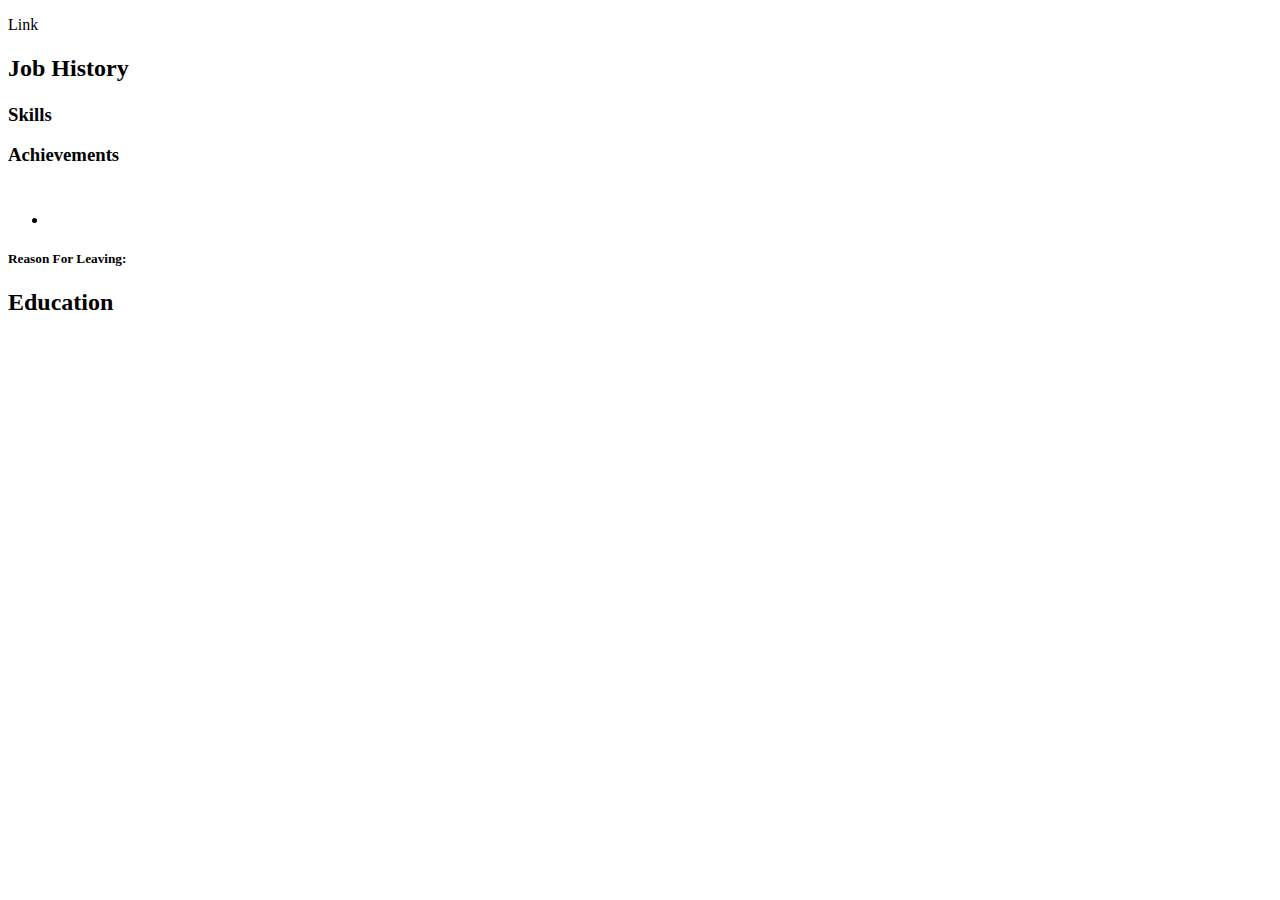
==== src/main/resources/templates/index.html @ 5acb9a9b "Integration tests for MainController" ====
<!DOCTYPE html>
<head>
    <meta charset="UTF-8">
    <link rel="stylesheet" th:href="@{/css/bootstrap.css}" />
    <title>Get Tim Hired</title>
</head>
<body>
    <div class="container">

        <div th:insert="~{navbar}"></div>

        <div th:unless="${hasCandidate}">
            <div class="row" th:each="candidate : ${candidates}">
                <div class="col-md-12">
                    <p>
                        <a th:href="@{/(candidateId=${candidate.id})}" th:text="${candidate.firstName() + ' ' + candidate.lastName() }">Link</a>
                    </p>
                </div>
            </div>
        </div>
        <div th:if="${hasCandidate}">
            <div class="border" th:if="${candidate != null}">
                <div class="row">
                    <div class="col-md-12">
                        <h1 class="text-center" th:text="${candidate.firstName() + ' ' + candidate.lastName()}"></h1>
                    </div>
                </div>
                <div class="row">
                    <div class="col-md-12">
                        <p class="text-center" th:text="${candidate.summary()}"></p>
                    </div>
                </div>
            </div>
            <div class="border" th:if="${jobs.size() > 0}">
                <div class="row">
                    <div class="col-md-12">
                        <h2 class="text-center">Job History</h2>
                    </div>
                </div>
                <div class="border-dashed" th:each="job : ${jobs}">
                    <div class="row">
                        <div class="col-md-4">
                            <h4 class="text-center" th:text="${job.companyName()}"></h4>
                        </div>
                        <div class="col-md-4">
                            <h4 class="text-center" th:text="${job.title()}"></h4>
                        </div>
                        <div class="col-md-4">
                            <h4 class="text-center" th:text="${'From: ' + job.startDate() + ' To: ' + (job.endDate() == null ? 'Present' : job.endDate())}"></h4>
                        </div>
                    </div>
                    <div class="row" th:if="${job.skills().size() > 0 || job.achievements().size() > 0}">
                        <div class="col-md-6 border-dotted">
                            <h3 class="text-center" th:if="${job.skills().size() > 0}">Skills</h3>
                        </div>
                        <div class="col-md-6 border-dotted">
                            <h3 class="text-center" th:if="${job.achievements().size() > 0}">Achievements</h3>
                        </div>
                    </div>
                    <div class="row" th:if="${job.skills().size() > 0 || job.achievements().size() > 0}">
                        <div class="col-md-6 border-dotted">
                            <table class="table table-striped" th:if="${job.skills().size() > 0}">
                                <tbody>
                                    <tr th:if="${job.skills().size() % 5 != 0}" th:each="i : ${#numbers.sequence(0, job.skills().size() / 5)}">
                                        <td th:text="${job.skills().get(i*5)}"></td>

                                        <td th:if="${i*5 + 1 < job.skills().size()}" th:text="${job.skills().get(i*5 + 1)}"></td>
                                        <td th:if="${i*5 + 1 >= job.skills().size()}"> </td>

                                        <td th:if="${i*5 + 2 < job.skills().size()}" th:text="${job.skills().get(i*5 + 2)}"></td>
                                        <td th:if="${i*5 + 2 >= job.skills().size()}"> </td>

                                        <td th:if="${i*5 + 3 < job.skills().size()}" th:text="${job.skills().get(i*5 + 3)}"></td>
                                        <td th:if="${i*5 + 3 >= job.skills().size()}"> </td>

                                        <td th:if="${i*5 + 4 < job.skills().size()}" th:text="${job.skills().get(i*5 + 4)}"></td>
                                        <td th:if="${i*5 + 4 >= job.skills().size()}"> </td>
                                    </tr>
                                    <tr th:if="${job.skills().size() % 5 == 0}" th:each="i : ${#numbers.sequence(0, (job.skills().size() - 1) / 5)}">
                                        <td th:text="${job.skills().get(i*5)}"></td>

                                        <td th:if="${i*5 + 1 < job.skills().size()}" th:text="${job.skills().get(i*5 + 1)}"></td>
                                        <td th:if="${i*5 + 1 >= job.skills().size()}"> </td>

                                        <td th:if="${i*5 + 2 < job.skills().size()}" th:text="${job.skills().get(i*5 + 2)}"></td>
                                        <td th:if="${i*5 + 2 >= job.skills().size()}"> </td>

                                        <td th:if="${i*5 + 3 < job.skills().size()}" th:text="${job.skills().get(i*5 + 3)}"></td>
                                        <td th:if="${i*5 + 3 >= job.skills().size()}"> </td>

                                        <td th:if="${i*5 + 4 < job.skills().size()}" th:text="${job.skills().get(i*5 + 4)}"></td>
                                        <td th:if="${i*5 + 4 >= job.skills().size()}"> </td>
                                    </tr>
                                </tbody>
                            </table>
                        </div>
                        <div class="col-md-6 border-dotted">
                            <ul th:if="${job.achievements().size() > 0}">
                                <li th:each="achievement : ${job.achievements()}" th:text="${achievement}"></li>
                            </ul>
                        </div>
                    </div>
                    <div class="row" th:if="${job.reasonForLeaving() != null}">
                        <div class="col-md-2">
                            <h5 class="text-center">Reason For Leaving: </h5>
                        </div>
                        <div class="col-md-10">
                            <h5 class="text-left" th:text="${job.reasonForLeaving()}"></h5>
                        </div>
                    </div>
                </div>
            </div>
            <div class="border" th:if="${educations.size() > 0}">
                <div class="row">
                    <div class="col-md-12">
                        <h2 class="text-center">Education</h2>
                    </div>
                </div>
                <div class="row border-dashed" th:each="education : ${educations}">
                    <div class="col-md-4 text-center" th:text="${education.name()}"></div>
                    <div class="col-md-4 text-center" th:text="${education.areaOfStudy()}"></div>
                    <div class="col-md-4 text-center" th:text="${education.educationLevel()}"></div>
                    <div class="col-md-4 text-center" th:text="${education.graduated() ? 'Graduated' : 'Incomplete'}"></div>
                    <div class="col-md-4 text-center"
                         th:text="${education.endDate() != null ?
                         education.startDate() + ' to ' + education.endDate() :
                         education.startDate() + ' to Present'}"
                    >
                    </div>
                </div>
            </div>
        </div>
    </div>
</body>
</html>
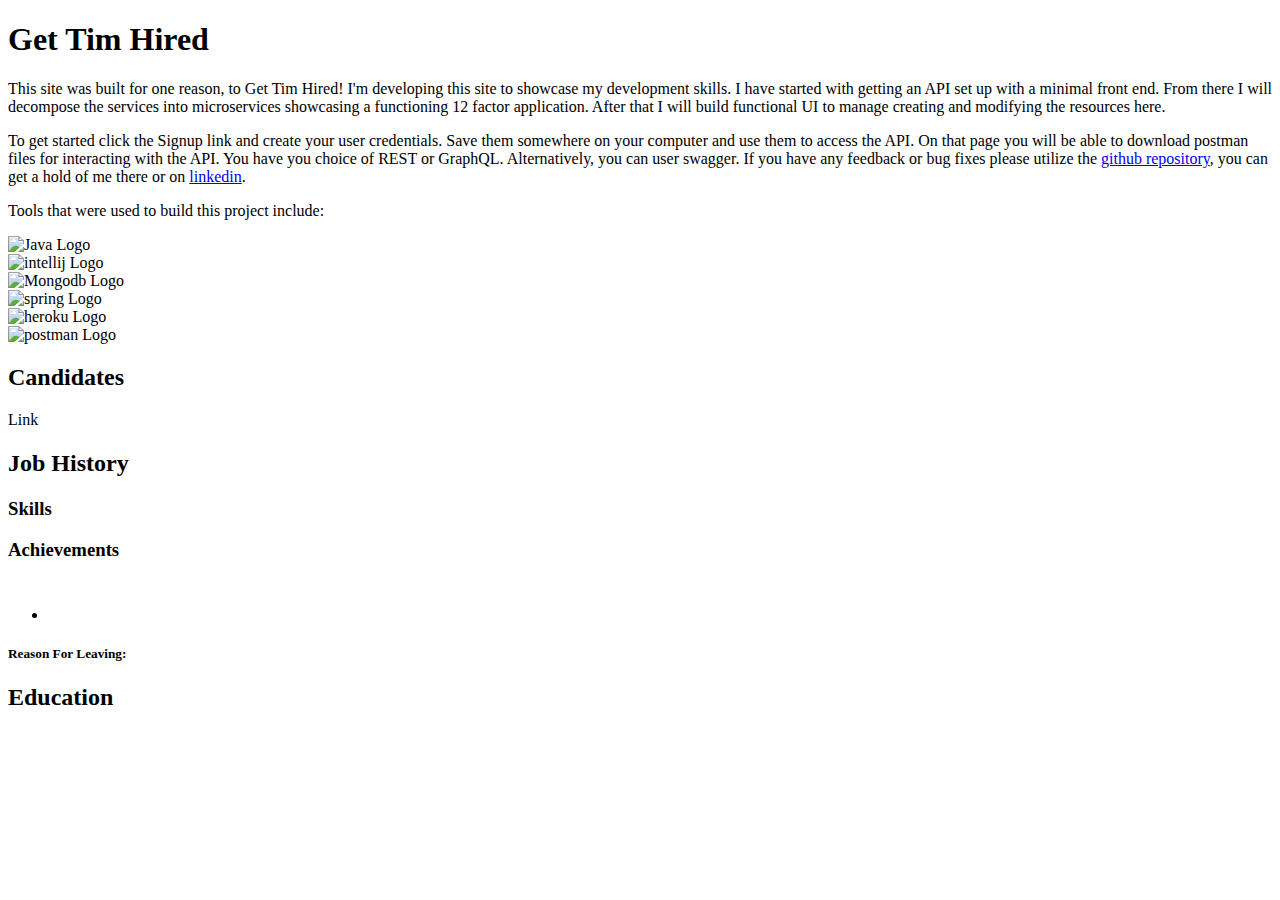
==== commit 222c9ee0: "Add updated index page with more info about the page" ====
--- a/src/main/resources/templates/index.html
+++ b/src/main/resources/templates/index.html
@@ -9,7 +9,53 @@
 
         <div th:insert="~{navbar}"></div>
 
+        <div class="row">
+            <div class="col-md-12">
+                <h1>Get Tim Hired</h1>
+            </div>
+            <div class="col-md-12">
+
+                <p>This site was built for one reason, to Get Tim Hired! I'm developing this site to showcase my
+                development skills. I have started with getting an API set up with a minimal front end. From there I
+                will decompose the services into microservices showcasing a functioning 12 factor application. After
+                that I will build functional UI to manage creating and modifying the resources here.</p>
+
+                <p>To get started click the Signup link and create your user credentials. Save them somewhere on your
+                computer and use them to access the API. On that page you will be able to download postman files for
+                interacting with the API. You have you choice of REST or GraphQL. Alternatively, you can user swagger.
+                If you have any feedback or bug fixes please utilize the
+                <a href="https://github.com/tschiman/gettimhired">github repository</a>, you can get a hold of me there
+                or on <a href="https://www.linkedin.com/in/timothy-schimandle/">linkedin</a>.</p>
+            </div>
+            <div class="col-md-12">
+                <p>Tools that were used to build this project include:</p>
+            </div>
+            <div class="col-md-2">
+                <img class="img-size" src="/img/java.png" alt="Java Logo">
+            </div>
+            <div class="col-md-2">
+                <img class="img-size" src="/img/intellij.png" alt="intellij Logo">
+            </div>
+            <div class="col-md-2">
+                <img class="img-size" src="/img/Mongodb.png" alt="Mongodb Logo">
+            </div>
+            <div class="col-md-2">
+                <img class="img-size" src="/img/spring.jpg" alt="spring Logo">
+            </div>
+            <div class="col-md-2">
+                <img class="img-size" src="/img/heroku.png" alt="heroku Logo">
+            </div>
+            <div class="col-md-2">
+                <img class="img-size" src="/img/postman.png" alt="postman Logo">
+            </div>
+        </div>
+
         <div th:unless="${hasCandidate}">
+            <div class="row">
+                <div class="col-md-12">
+                    <h2>Candidates</h2>
+                </div>
+            </div>
             <div class="row" th:each="candidate : ${candidates}">
                 <div class="col-md-12">
                     <p>
@@ -27,7 +73,7 @@
                 </div>
                 <div class="row">
                     <div class="col-md-12">
-                        <p class="text-center" th:text="${candidate.summary()}"></p>
+                        <p class="text-center padding-15" th:text="${candidate.summary()}"></p>
                     </div>
                 </div>
             </div>
@@ -57,8 +103,8 @@
                             <h3 class="text-center" th:if="${job.achievements().size() > 0}">Achievements</h3>
                         </div>
                     </div>
-                    <div class="row" th:if="${job.skills().size() > 0 || job.achievements().size() > 0}">
-                        <div class="col-md-6 border-dotted">
+                    <div class="row parent" th:if="${job.skills().size() > 0 || job.achievements().size() > 0}">
+                        <div class="col-md-6 border-dotted child">
                             <table class="table table-striped" th:if="${job.skills().size() > 0}">
                                 <tbody>
                                     <tr th:if="${job.skills().size() % 5 != 0}" th:each="i : ${#numbers.sequence(0, job.skills().size() / 5)}">
@@ -94,7 +140,7 @@
                                 </tbody>
                             </table>
                         </div>
-                        <div class="col-md-6 border-dotted">
+                        <div class="col-md-6 border-dotted child">
                             <ul th:if="${job.achievements().size() > 0}">
                                 <li th:each="achievement : ${job.achievements()}" th:text="${achievement}"></li>
                             </ul>
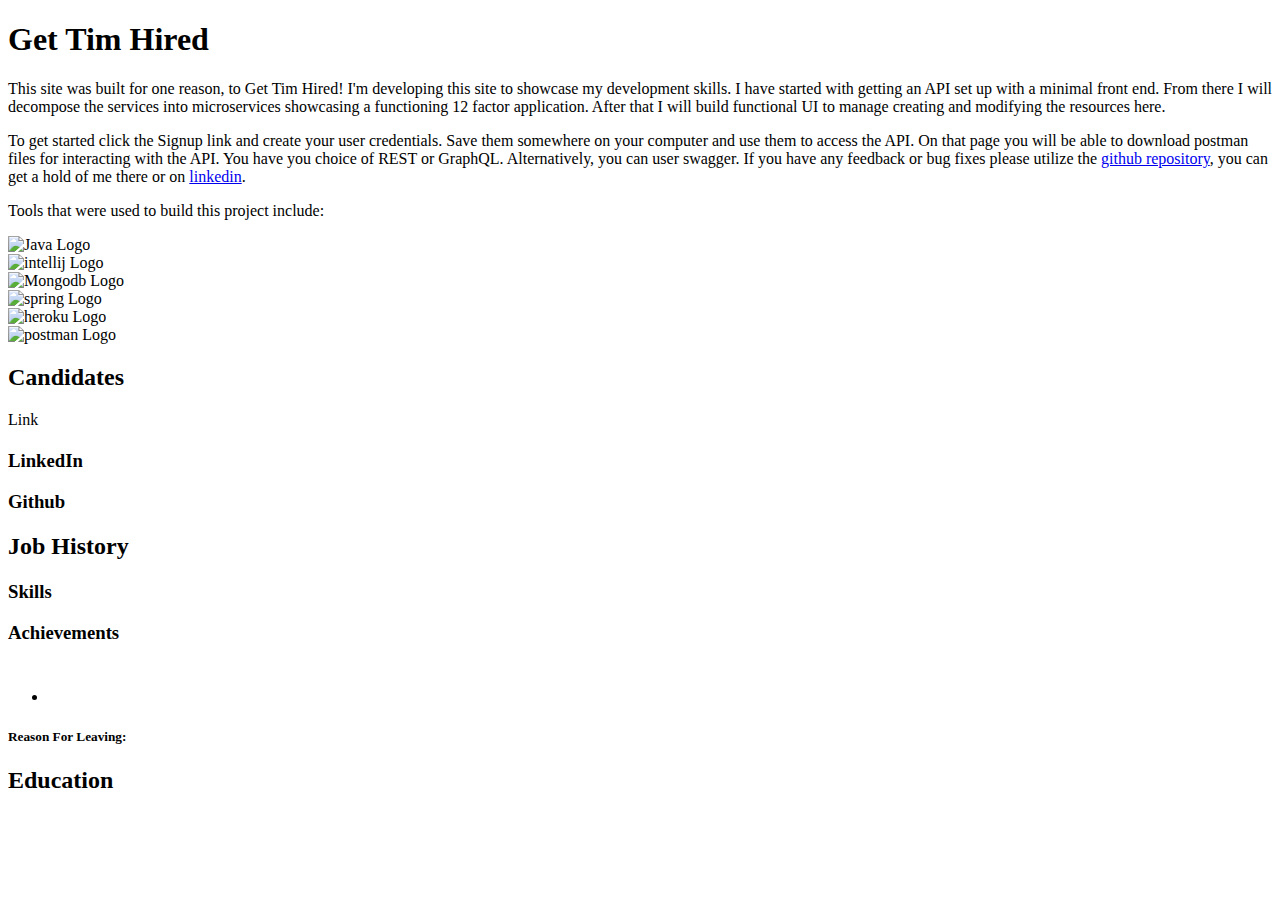
==== commit 532a05e9: "Get urls linking in the site" ====
--- a/src/main/resources/templates/index.html
+++ b/src/main/resources/templates/index.html
@@ -9,48 +9,47 @@
 
         <div th:insert="~{navbar}"></div>
 
-        <div class="row">
-            <div class="col-md-12">
-                <h1>Get Tim Hired</h1>
+        <div th:unless="${hasCandidate}">
+            <div class="row">
+                <div class="col-md-12">
+                    <h1>Get Tim Hired</h1>
+                </div>
+                <div class="col-md-12">
+
+                    <p>This site was built for one reason, to Get Tim Hired! I'm developing this site to showcase my
+                        development skills. I have started with getting an API set up with a minimal front end. From there I
+                        will decompose the services into microservices showcasing a functioning 12 factor application. After
+                        that I will build functional UI to manage creating and modifying the resources here.</p>
+
+                    <p>To get started click the Signup link and create your user credentials. Save them somewhere on your
+                        computer and use them to access the API. On that page you will be able to download postman files for
+                        interacting with the API. You have you choice of REST or GraphQL. Alternatively, you can user swagger.
+                        If you have any feedback or bug fixes please utilize the
+                        <a href="https://github.com/tschiman/gettimhired">github repository</a>, you can get a hold of me there
+                        or on <a href="https://www.linkedin.com/in/timothy-schimandle/">linkedin</a>.</p>
+                </div>
+                <div class="col-md-12">
+                    <p>Tools that were used to build this project include:</p>
+                </div>
+                <div class="col-md-2">
+                    <img class="img-size" src="/img/java.png" alt="Java Logo">
+                </div>
+                <div class="col-md-2">
+                    <img class="img-size" src="/img/intellij.png" alt="intellij Logo">
+                </div>
+                <div class="col-md-2">
+                    <img class="img-size" src="/img/Mongodb.png" alt="Mongodb Logo">
+                </div>
+                <div class="col-md-2">
+                    <img class="img-size" src="/img/spring.jpg" alt="spring Logo">
+                </div>
+                <div class="col-md-2">
+                    <img class="img-size" src="/img/heroku.png" alt="heroku Logo">
+                </div>
+                <div class="col-md-2">
+                    <img class="img-size" src="/img/postman.png" alt="postman Logo">
+                </div>
             </div>
-            <div class="col-md-12">
-
-                <p>This site was built for one reason, to Get Tim Hired! I'm developing this site to showcase my
-                development skills. I have started with getting an API set up with a minimal front end. From there I
-                will decompose the services into microservices showcasing a functioning 12 factor application. After
-                that I will build functional UI to manage creating and modifying the resources here.</p>
-
-                <p>To get started click the Signup link and create your user credentials. Save them somewhere on your
-                computer and use them to access the API. On that page you will be able to download postman files for
-                interacting with the API. You have you choice of REST or GraphQL. Alternatively, you can user swagger.
-                If you have any feedback or bug fixes please utilize the
-                <a href="https://github.com/tschiman/gettimhired">github repository</a>, you can get a hold of me there
-                or on <a href="https://www.linkedin.com/in/timothy-schimandle/">linkedin</a>.</p>
-            </div>
-            <div class="col-md-12">
-                <p>Tools that were used to build this project include:</p>
-            </div>
-            <div class="col-md-2">
-                <img class="img-size" src="/img/java.png" alt="Java Logo">
-            </div>
-            <div class="col-md-2">
-                <img class="img-size" src="/img/intellij.png" alt="intellij Logo">
-            </div>
-            <div class="col-md-2">
-                <img class="img-size" src="/img/Mongodb.png" alt="Mongodb Logo">
-            </div>
-            <div class="col-md-2">
-                <img class="img-size" src="/img/spring.jpg" alt="spring Logo">
-            </div>
-            <div class="col-md-2">
-                <img class="img-size" src="/img/heroku.png" alt="heroku Logo">
-            </div>
-            <div class="col-md-2">
-                <img class="img-size" src="/img/postman.png" alt="postman Logo">
-            </div>
-        </div>
-
-        <div th:unless="${hasCandidate}">
             <div class="row">
                 <div class="col-md-12">
                     <h2>Candidates</h2>
@@ -69,6 +68,16 @@
                 <div class="row">
                     <div class="col-md-12">
                         <h1 class="text-center" th:text="${candidate.firstName() + ' ' + candidate.lastName()}"></h1>
+                    </div>
+                    <div th:if="${candidate.linkedInUrl() != null}" class="col-md-6">
+                        <h3 class="text-center">
+                            <a th:href="${candidate.linkedInUrl()}">LinkedIn</a>
+                        </h3>
+                    </div>
+                    <div th:if="${candidate.githubUrl() != null}" class="col-md-6">
+                        <h3 class="text-center">
+                            <a th:href="${candidate.githubUrl()}">Github</a>
+                        </h3>
                     </div>
                 </div>
                 <div class="row">
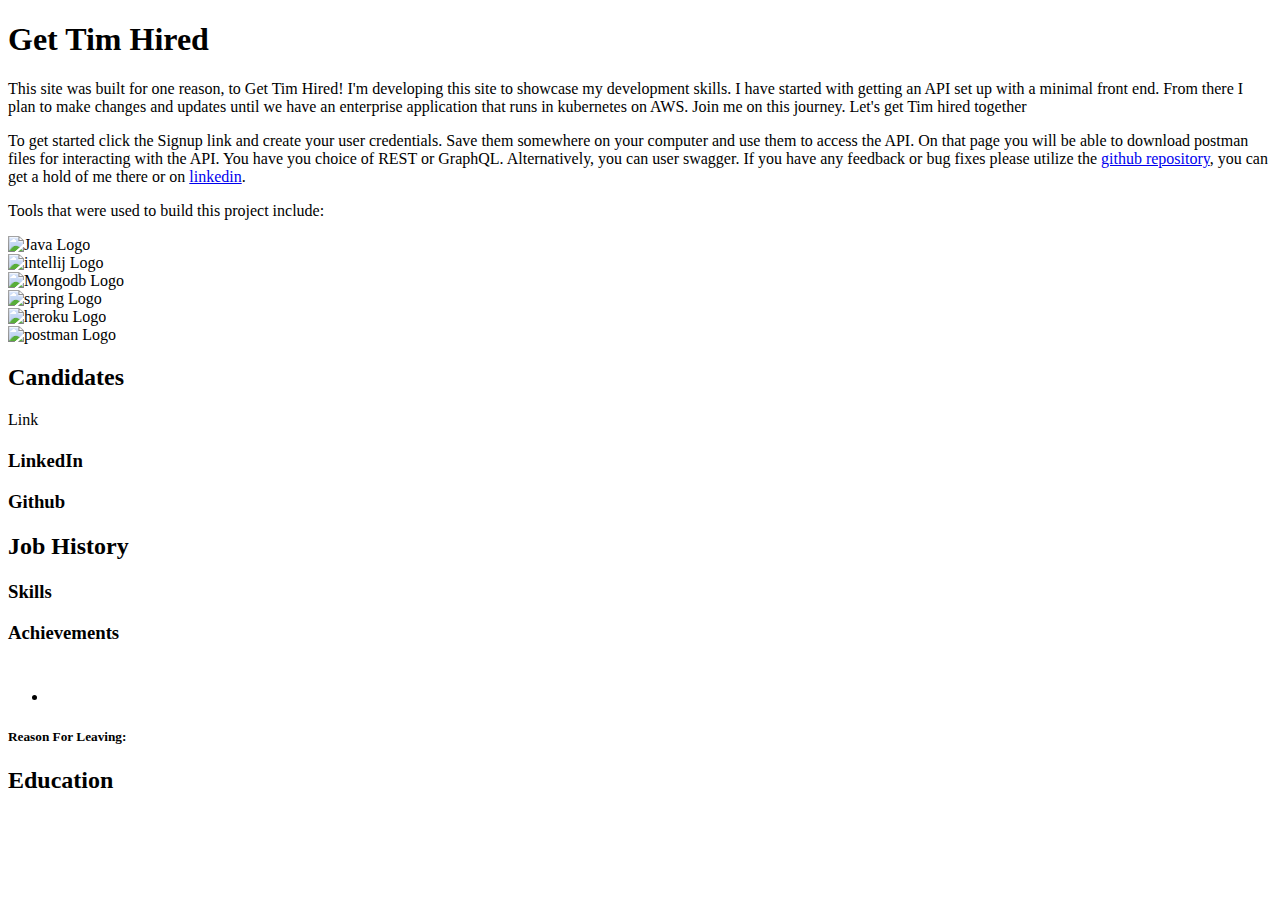
==== commit 66fa3c29: "Update the index page with new text" ====
--- a/src/main/resources/templates/index.html
+++ b/src/main/resources/templates/index.html
@@ -17,9 +17,9 @@
                 <div class="col-md-12">
 
                     <p>This site was built for one reason, to Get Tim Hired! I'm developing this site to showcase my
-                        development skills. I have started with getting an API set up with a minimal front end. From there I
-                        will decompose the services into microservices showcasing a functioning 12 factor application. After
-                        that I will build functional UI to manage creating and modifying the resources here.</p>
+                        development skills. I have started with getting an API set up with a minimal front end. From
+                        there I plan to make changes and updates until we have an enterprise application that runs in
+                        kubernetes on AWS. Join me on this journey. Let's get Tim hired together</p>
 
                     <p>To get started click the Signup link and create your user credentials. Save them somewhere on your
                         computer and use them to access the API. On that page you will be able to download postman files for
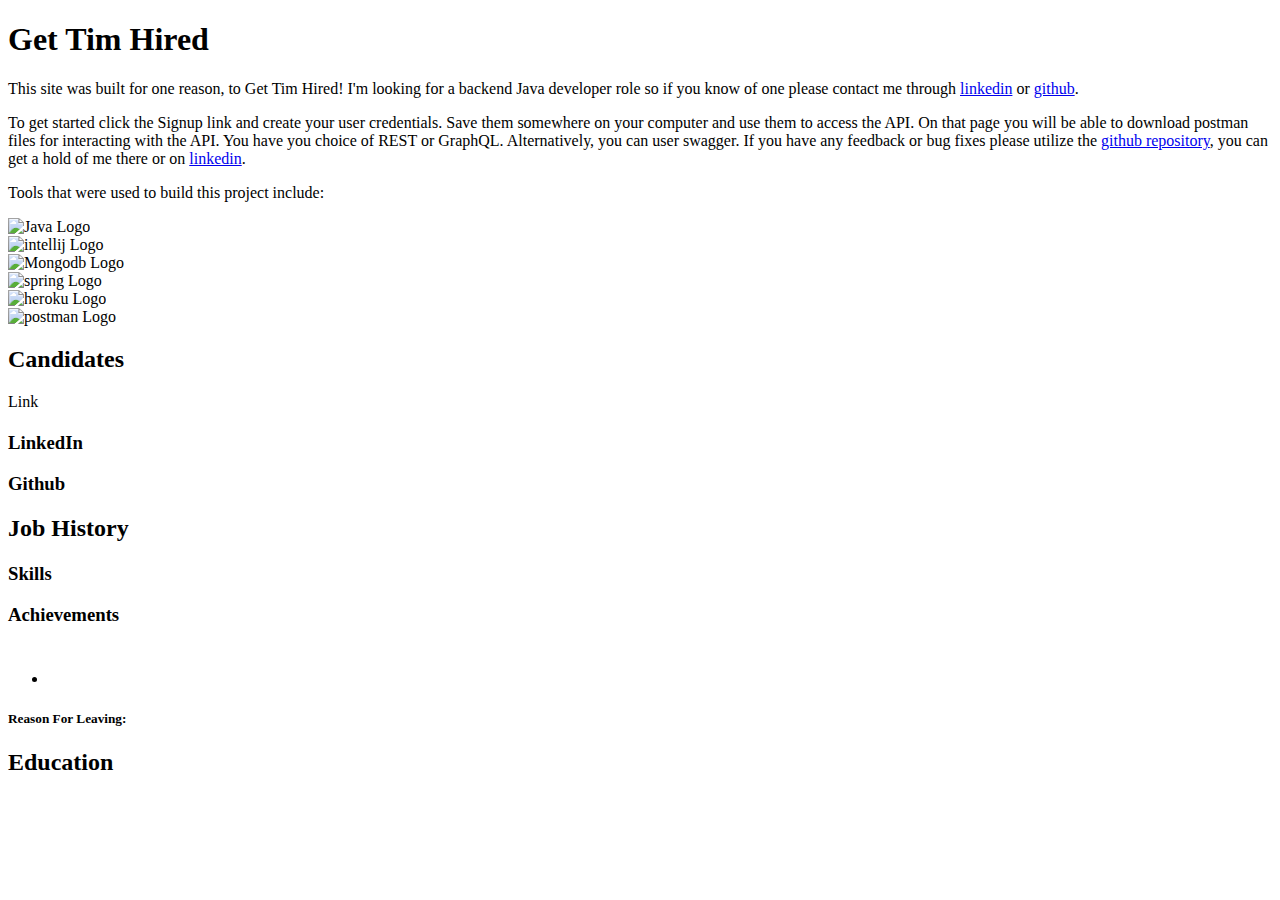
==== commit 351f9912: "Update the main page to be less specific" ====
--- a/src/main/resources/templates/index.html
+++ b/src/main/resources/templates/index.html
@@ -16,10 +16,10 @@
                 </div>
                 <div class="col-md-12">
 
-                    <p>This site was built for one reason, to Get Tim Hired! I'm developing this site to showcase my
-                        development skills. I have started with getting an API set up with a minimal front end. From
-                        there I plan to make changes and updates until we have an enterprise application that runs in
-                        kubernetes on AWS. Join me on this journey. Let's get Tim hired together</p>
+                    <p>This site was built for one reason, to Get Tim Hired! I'm looking for a backend Java developer
+                    role so if you know of one please contact me through
+                        <a href="https://www.linkedin.com/in/timothy-schimandle/">linkedin</a> or
+                        <a href="https://github.com/tschiman/gettimhired">github</a>.</p>
 
                     <p>To get started click the Signup link and create your user credentials. Save them somewhere on your
                         computer and use them to access the API. On that page you will be able to download postman files for
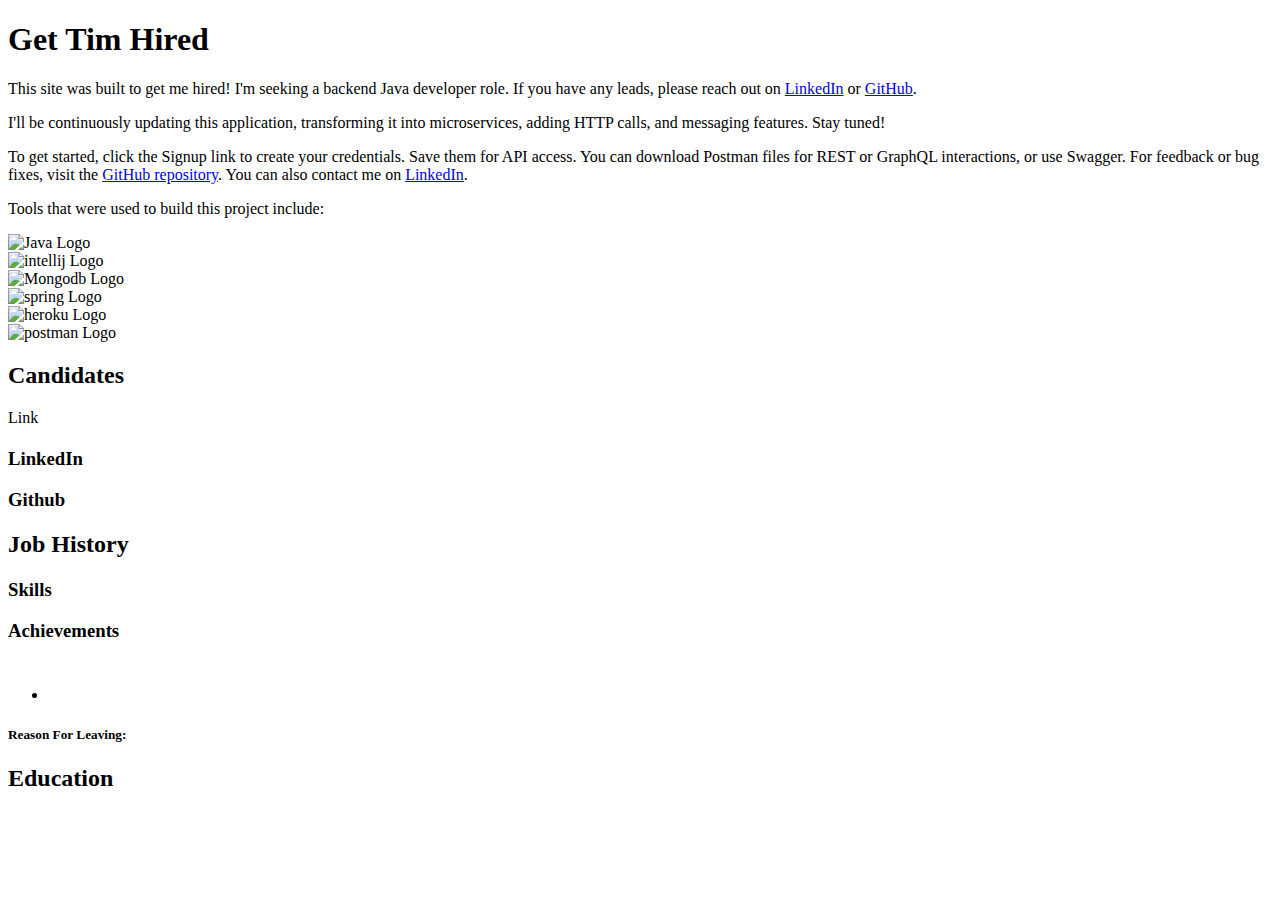
==== commit 0d3f666f: "Update content on main page" ====
--- a/src/main/resources/templates/index.html
+++ b/src/main/resources/templates/index.html
@@ -16,17 +16,18 @@
                 </div>
                 <div class="col-md-12">
 
-                    <p>This site was built for one reason, to Get Tim Hired! I'm looking for a backend Java developer
-                    role so if you know of one please contact me through
-                        <a href="https://www.linkedin.com/in/timothy-schimandle/">linkedin</a> or
-                        <a href="https://github.com/tschiman/gettimhired">github</a>.</p>
+                    <p>This site was built to get me hired! I'm seeking a backend Java developer role. If you have any
+                        leads, please reach out on <a href="https://www.linkedin.com/in/timothy-schimandle/">LinkedIn</a>
+                        or <a href="https://github.com/tschiman/gettimhired">GitHub</a>.</p>
 
-                    <p>To get started click the Signup link and create your user credentials. Save them somewhere on your
-                        computer and use them to access the API. On that page you will be able to download postman files for
-                        interacting with the API. You have you choice of REST or GraphQL. Alternatively, you can user swagger.
-                        If you have any feedback or bug fixes please utilize the
-                        <a href="https://github.com/tschiman/gettimhired">github repository</a>, you can get a hold of me there
-                        or on <a href="https://www.linkedin.com/in/timothy-schimandle/">linkedin</a>.</p>
+                    <p>I'll be continuously updating this application, transforming it into microservices, adding HTTP
+                        calls, and messaging features. Stay tuned!</p>
+
+                    <p>To get started, click the Signup link to create your credentials. Save them for API access. You
+                        can download Postman files for REST or GraphQL interactions, or use Swagger. For feedback or
+                        bug fixes, visit the <a href="https://github.com/tschiman/gettimhired">GitHub repository</a>.
+                        You can also contact me on <a href="https://www.linkedin.com/in/timothy-schimandle/">LinkedIn</a>.</p>
+
                 </div>
                 <div class="col-md-12">
                     <p>Tools that were used to build this project include:</p>
